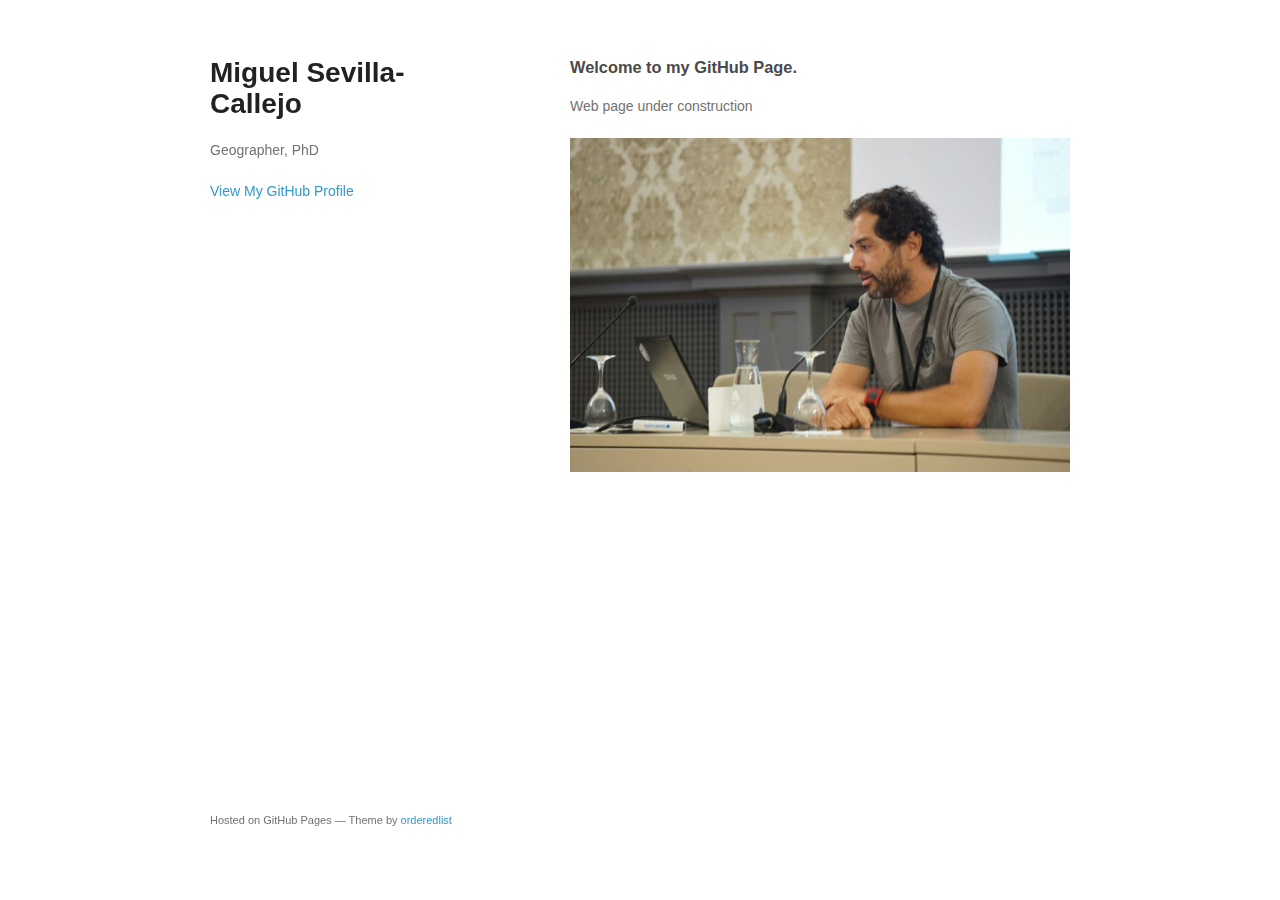
==== index.html @ 8512ef6a "testing" ====
<!doctype html>
<html>
  <head>
    <meta charset="utf-8">
    <meta http-equiv="X-UA-Compatible" content="chrome=1">
    <title>Miguel Sevilla-Callejo by @msevilla00</title>

    <link rel="stylesheet" href="stylesheets/styles.css">
    <link rel="stylesheet" href="stylesheets/github-light.css">
    <meta name="viewport" content="width=device-width">
    <!--[if lt IE 9]>
    <script src="//html5shiv.googlecode.com/svn/trunk/html5.js"></script>
    <![endif]-->
  </head>
  <body>
    <div class="wrapper">
      <header>
        <h1>Miguel Sevilla-Callejo</h1>
        <p>Geographer, PhD</p>


        <p class="view"><a href="https://github.com/msevilla00">View My GitHub Profile</a></p>

      </header>
      <section>
        <h3>
<a id="welcome-to-my-github-page" class="anchor" href="#welcome-to-my-github-page" aria-hidden="true"><span aria-hidden="true" class="octicon octicon-link"></span></a>Welcome to my GitHub Page.</h3>

<p>Web page under construction
<br>
<br>
<img src="./images/msc_wmes16_cc-by-sa_ppacheco.jpg" alt="MSC WMES16"></p>
      </section>
      <br>
      <br>
      <br>
      <br>
      <br>
      <br>
      <br>
      <br>
      <br>
      <footer>
        <p><small>Hosted on GitHub Pages &mdash; Theme by <a href="https://github.com/orderedlist">orderedlist</a></small></p>
      </footer>
    </div>
    <script src="javascripts/scale.fix.js"></script>
    
  </body>
</html>
---- stylesheets/styles.css ----
@font-face {
  font-family: 'Noto Sans';
  font-weight: 400;
  font-style: normal;
  src: url('../fonts/Noto-Sans-regular/Noto-Sans-regular.eot');
  src: url('../fonts/Noto-Sans-regular/Noto-Sans-regular.eot?#iefix') format('embedded-opentype'),
       local('Noto Sans'),
       local('Noto-Sans-regular'),
       url('../fonts/Noto-Sans-regular/Noto-Sans-regular.woff2') format('woff2'),
       url('../fonts/Noto-Sans-regular/Noto-Sans-regular.woff') format('woff'),
       url('../fonts/Noto-Sans-regular/Noto-Sans-regular.ttf') format('truetype'),
       url('../fonts/Noto-Sans-regular/Noto-Sans-regular.svg#NotoSans') format('svg');
}

@font-face {
  font-family: 'Noto Sans';
  font-weight: 700;
  font-style: normal;
  src: url('../fonts/Noto-Sans-700/Noto-Sans-700.eot');
  src: url('../fonts/Noto-Sans-700/Noto-Sans-700.eot?#iefix') format('embedded-opentype'),
       local('Noto Sans Bold'),
       local('Noto-Sans-700'),
       url('../fonts/Noto-Sans-700/Noto-Sans-700.woff2') format('woff2'),
       url('../fonts/Noto-Sans-700/Noto-Sans-700.woff') format('woff'),
       url('../fonts/Noto-Sans-700/Noto-Sans-700.ttf') format('truetype'),
       url('../fonts/Noto-Sans-700/Noto-Sans-700.svg#NotoSans') format('svg');
}

@font-face {
  font-family: 'Noto Sans';
  font-weight: 400;
  font-style: italic;
  src: url('../fonts/Noto-Sans-italic/Noto-Sans-italic.eot');
  src: url('../fonts/Noto-Sans-italic/Noto-Sans-italic.eot?#iefix') format('embedded-opentype'),
       local('Noto Sans Italic'),
       local('Noto-Sans-italic'),
       url('../fonts/Noto-Sans-italic/Noto-Sans-italic.woff2') format('woff2'),
       url('../fonts/Noto-Sans-italic/Noto-Sans-italic.woff') format('woff'),
       url('../fonts/Noto-Sans-italic/Noto-Sans-italic.ttf') format('truetype'),
       url('../fonts/Noto-Sans-italic/Noto-Sans-italic.svg#NotoSans') format('svg');
}

@font-face {
  font-family: 'Noto Sans';
  font-weight: 700;
  font-style: italic;
  src: url('../fonts/Noto-Sans-700italic/Noto-Sans-700italic.eot');
  src: url('../fonts/Noto-Sans-700italic/Noto-Sans-700italic.eot?#iefix') format('embedded-opentype'),
       local('Noto Sans Bold Italic'),
       local('Noto-Sans-700italic'),
       url('../fonts/Noto-Sans-700italic/Noto-Sans-700italic.woff2') format('woff2'),
       url('../fonts/Noto-Sans-700italic/Noto-Sans-700italic.woff') format('woff'),
       url('../fonts/Noto-Sans-700italic/Noto-Sans-700italic.ttf') format('truetype'),
       url('../fonts/Noto-Sans-700italic/Noto-Sans-700italic.svg#NotoSans') format('svg');
}

body {
  background-color: #fff;
  padding:50px;
  font: 14px/1.5 "Noto Sans", "Helvetica Neue", Helvetica, Arial, sans-serif;
  color:#727272;
  font-weight:400;
}

h1, h2, h3, h4, h5, h6 {
  color:#222;
  margin:0 0 20px;
}

p, ul, ol, table, pre, dl {
  margin:0 0 20px;
}

h1, h2, h3 {
  line-height:1.1;
}

h1 {
  font-size:28px;
}

h2 {
  color:#393939;
}

h3, h4, h5, h6 {
  color:#494949;
}

a {
  color:#39c;
  text-decoration:none;
}

a:hover {
  color:#069;
}

a small {
  font-size:11px;
  color:#777;
  margin-top:-0.3em;
  display:block;
}

a:hover small {
  color:#777;
}

.wrapper {
  width:860px;
  margin:0 auto;
}

blockquote {
  border-left:1px solid #e5e5e5;
  margin:0;
  padding:0 0 0 20px;
  font-style:italic;
}

code, pre {
  font-family:Monaco, Bitstream Vera Sans Mono, Lucida Console, Terminal, Consolas, Liberation Mono, DejaVu Sans Mono, Courier New, monospace;
  color:#333;
  font-size:12px;
}

pre {
  padding:8px 15px;
  background: #f8f8f8;
  border-radius:5px;
  border:1px solid #e5e5e5;
  overflow-x: auto;
}

table {
  width:100%;
  border-collapse:collapse;
}

th, td {
  text-align:left;
  padding:5px 10px;
  border-bottom:1px solid #e5e5e5;
}

dt {
  color:#444;
  font-weight:700;
}

th {
  color:#444;
}

img {
  max-width:100%;
}

header {
  width:270px;
  float:left;
  position:fixed;
  -webkit-font-smoothing:subpixel-antialiased;
}

header ul {
  list-style:none;
  height:40px;
  padding:0;
  background: #f4f4f4;
  border-radius:5px;
  border:1px solid #e0e0e0;
  width:270px;
}

header li {
  width:89px;
  float:left;
  border-right:1px solid #e0e0e0;
  height:40px;
}

header li:first-child a {
  border-radius:5px 0 0 5px;
}

header li:last-child a {
  border-radius:0 5px 5px 0;
}

header ul a {
  line-height:1;
  font-size:11px;
  color:#999;
  display:block;
  text-align:center;
  padding-top:6px;
  height:34px;
}

header ul a:hover {
  color:#999;
}

header ul a:active {
  background-color:#f0f0f0;
}

strong {
  color:#222;
  font-weight:700;
}

header ul li + li + li {
  border-right:none;
  width:89px;
}

header ul a strong {
  font-size:14px;
  display:block;
  color:#222;
}

section {
  width:500px;
  float:right;
  padding-bottom:50px;
}

small {
  font-size:11px;
}

hr {
  border:0;
  background:#e5e5e5;
  height:1px;
  margin:0 0 20px;
}

footer {
  width:270px;
  float:left;
  position:fixed;
  bottom:50px;
  -webkit-font-smoothing:subpixel-antialiased;
}

@media print, screen and (max-width: 960px) {

  div.wrapper {
    width:auto;
    margin:0;
  }

  header, section, footer {
    float:none;
    position:static;
    width:auto;
  }

  header {
    padding-right:320px;
  }

  section {
    border:1px solid #e5e5e5;
    border-width:1px 0;
    padding:20px 0;
    margin:0 0 20px;
  }

  header a small {
    display:inline;
  }

  header ul {
    position:absolute;
    right:50px;
    top:52px;
  }
}

@media print, screen and (max-width: 720px) {
  body {
    word-wrap:break-word;
  }

  header {
    padding:0;
  }

  header ul, header p.view {
    position:static;
  }

  pre, code {
    word-wrap:normal;
  }
}

@media print, screen and (max-width: 480px) {
  body {
    padding:15px;
  }

  header ul {
    width:99%;
  }

  header li, header ul li + li + li {
    width:33%;
  }
}

@media print {
  body {
    padding:0.4in;
    font-size:12pt;
    color:#444;
  }
}
---- stylesheets/github-light.css ----
/*
The MIT License (MIT)

Copyright (c) 2016 GitHub, Inc.

Permission is hereby granted, free of charge, to any person obtaining a copy
of this software and associated documentation files (the "Software"), to deal
in the Software without restriction, including without limitation the rights
to use, copy, modify, merge, publish, distribute, sublicense, and/or sell
copies of the Software, and to permit persons to whom the Software is
furnished to do so, subject to the following conditions:

The above copyright notice and this permission notice shall be included in all
copies or substantial portions of the Software.

THE SOFTWARE IS PROVIDED "AS IS", WITHOUT WARRANTY OF ANY KIND, EXPRESS OR
IMPLIED, INCLUDING BUT NOT LIMITED TO THE WARRANTIES OF MERCHANTABILITY,
FITNESS FOR A PARTICULAR PURPOSE AND NONINFRINGEMENT. IN NO EVENT SHALL THE
AUTHORS OR COPYRIGHT HOLDERS BE LIABLE FOR ANY CLAIM, DAMAGES OR OTHER
LIABILITY, WHETHER IN AN ACTION OF CONTRACT, TORT OR OTHERWISE, ARISING FROM,
OUT OF OR IN CONNECTION WITH THE SOFTWARE OR THE USE OR OTHER DEALINGS IN THE
SOFTWARE.

*/

.pl-c /* comment */ {
  color: #969896;
}

.pl-c1 /* constant, variable.other.constant, support, meta.property-name, support.constant, support.variable, meta.module-reference, markup.raw, meta.diff.header */,
.pl-s .pl-v /* string variable */ {
  color: #0086b3;
}

.pl-e /* entity */,
.pl-en /* entity.name */ {
  color: #795da3;
}

.pl-smi /* variable.parameter.function, storage.modifier.package, storage.modifier.import, storage.type.java, variable.other */,
.pl-s .pl-s1 /* string source */ {
  color: #333;
}

.pl-ent /* entity.name.tag */ {
  color: #63a35c;
}

.pl-k /* keyword, storage, storage.type */ {
  color: #a71d5d;
}

.pl-s /* string */,
.pl-pds /* punctuation.definition.string, string.regexp.character-class */,
.pl-s .pl-pse .pl-s1 /* string punctuation.section.embedded source */,
.pl-sr /* string.regexp */,
.pl-sr .pl-cce /* string.regexp constant.character.escape */,
.pl-sr .pl-sre /* string.regexp source.ruby.embedded */,
.pl-sr .pl-sra /* string.regexp string.regexp.arbitrary-repitition */ {
  color: #183691;
}

.pl-v /* variable */ {
  color: #ed6a43;
}

.pl-id /* invalid.deprecated */ {
  color: #b52a1d;
}

.pl-ii /* invalid.illegal */ {
  color: #f8f8f8;
  background-color: #b52a1d;
}

.pl-sr .pl-cce /* string.regexp constant.character.escape */ {
  font-weight: bold;
  color: #63a35c;
}

.pl-ml /* markup.list */ {
  color: #693a17;
}

.pl-mh /* markup.heading */,
.pl-mh .pl-en /* markup.heading entity.name */,
.pl-ms /* meta.separator */ {
  font-weight: bold;
  color: #1d3e81;
}

.pl-mq /* markup.quote */ {
  color: #008080;
}

.pl-mi /* markup.italic */ {
  font-style: italic;
  color: #333;
}

.pl-mb /* markup.bold */ {
  font-weight: bold;
  color: #333;
}

.pl-md /* markup.deleted, meta.diff.header.from-file */ {
  color: #bd2c00;
  background-color: #ffecec;
}

.pl-mi1 /* markup.inserted, meta.diff.header.to-file */ {
  color: #55a532;
  background-color: #eaffea;
}

.pl-mdr /* meta.diff.range */ {
  font-weight: bold;
  color: #795da3;
}

.pl-mo /* meta.output */ {
  color: #1d3e81;
}
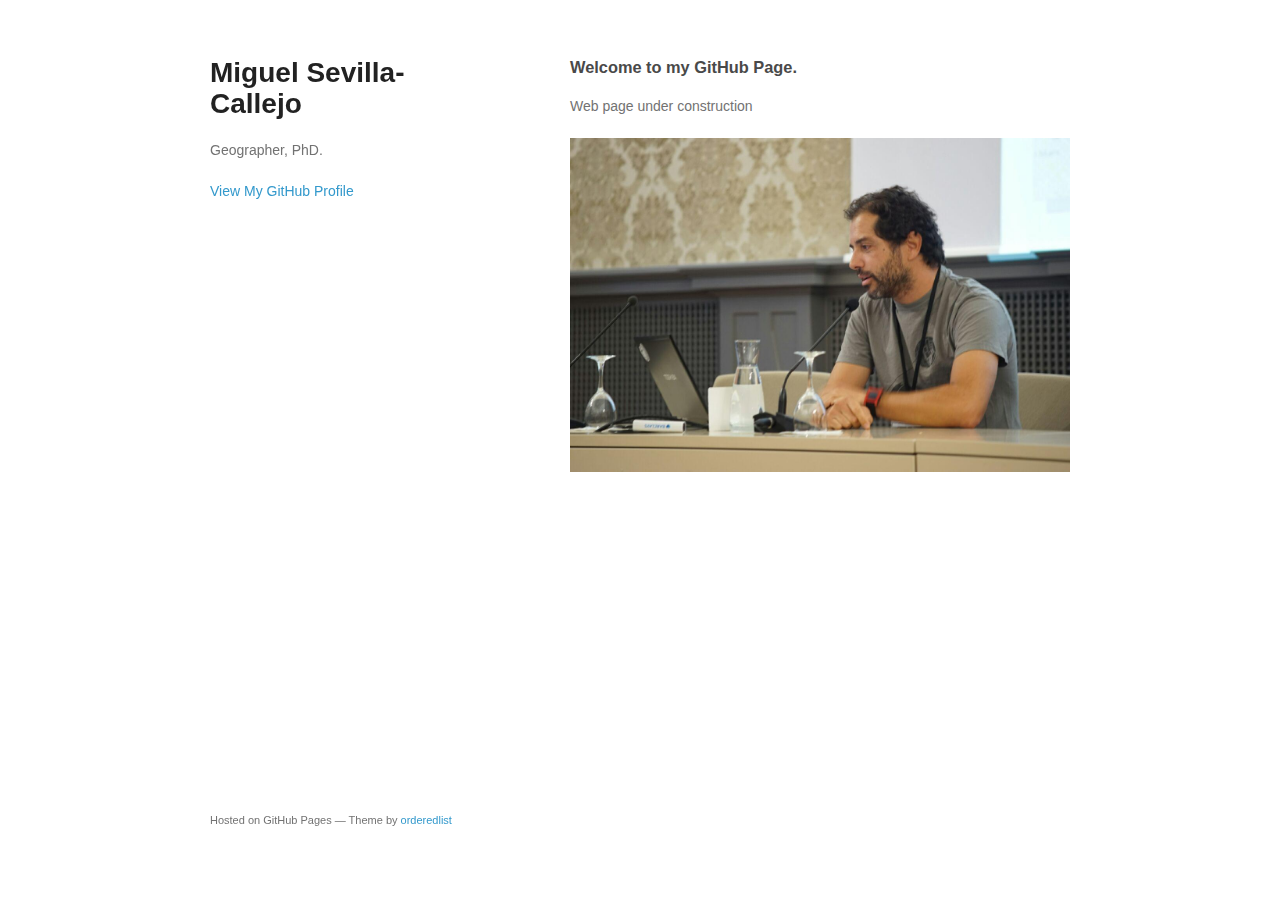
==== commit a6d97dfe: "testing" ====
--- a/index.html
+++ b/index.html
@@ -16,7 +16,7 @@
     <div class="wrapper">
       <header>
         <h1>Miguel Sevilla-Callejo</h1>
-        <p>Geographer, PhD</p>
+        <p>Geographer, PhD.</p>
 
 
         <p class="view"><a href="https://github.com/msevilla00">View My GitHub Profile</a></p>
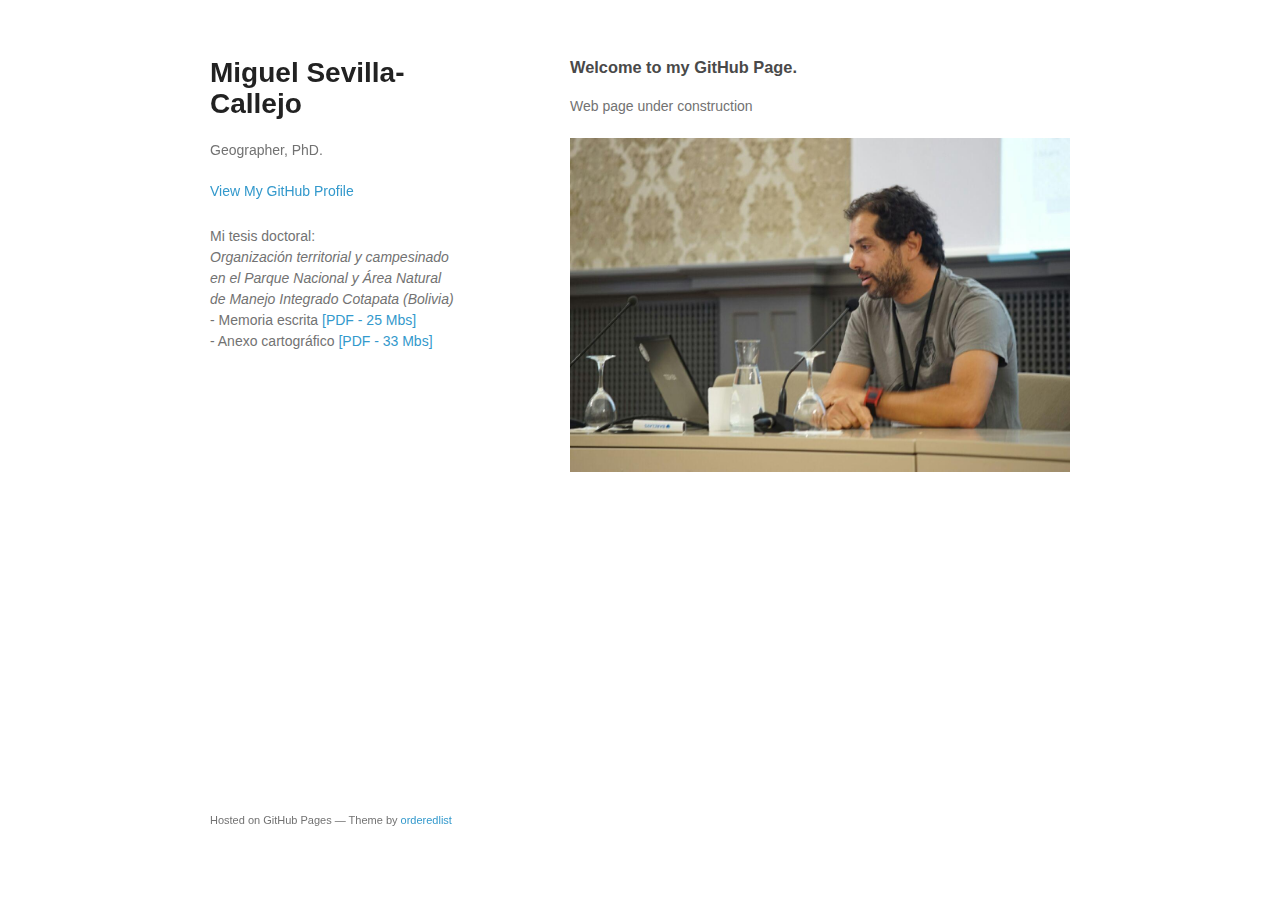
==== commit b83580d7: "Update index.html" ====
--- a/index.html
+++ b/index.html
@@ -1,35 +1,30 @@
-<!doctype html>
+<!DOCTYPE html>
 <html>
   <head>
-    <meta charset="utf-8">
+    <meta content="text/html; charset=utf-8" http-equiv="content-type">
     <meta http-equiv="X-UA-Compatible" content="chrome=1">
-    <title>Miguel Sevilla-Callejo by @msevilla00</title>
-
+    <title>Personal web page of Miguel Sevilla-Callejo @msevilla00</title>
     <link rel="stylesheet" href="stylesheets/styles.css">
     <link rel="stylesheet" href="stylesheets/github-light.css">
     <meta name="viewport" content="width=device-width">
     <!--[if lt IE 9]>
-    <script src="//html5shiv.googlecode.com/svn/trunk/html5.js"></script>
-    <![endif]-->
+    <script src="//html5shiv.googlecode.com/svn/trunk/html5.js"></script>    <![endif]-->
   </head>
   <body>
     <div class="wrapper">
       <header>
         <h1>Miguel Sevilla-Callejo</h1>
         <p>Geographer, PhD.</p>
-
-
-        <p class="view"><a href="https://github.com/msevilla00">View My GitHub Profile</a></p>
-
+        <p class="view"><a href="https://github.com/msevilla00">View My GitHub
+            Profile</a></p>
       </header>
       <section>
-        <h3>
-<a id="welcome-to-my-github-page" class="anchor" href="#welcome-to-my-github-page" aria-hidden="true"><span aria-hidden="true" class="octicon octicon-link"></span></a>Welcome to my GitHub Page.</h3>
-
-<p>Web page under construction
-<br>
-<br>
-<img src="./images/msc_wmes16_cc-by-sa_ppacheco.jpg" alt="MSC WMES16"></p>
+        <h3> <a id="welcome-to-my-github-page" class="anchor" href="#welcome-to-my-github-page"
+            aria-hidden="true"><span aria-hidden="true" class="octicon octicon-link"></span></a>Welcome
+          to my GitHub Page.</h3>
+        <p>Web page under construction <br>
+          <br>
+          <img src="./images/msc_wmes16_cc-by-sa_ppacheco.jpg" alt="MSC WMES16"></p>
       </section>
       <br>
       <br>
@@ -39,12 +34,18 @@
       <br>
       <br>
       <br>
-      <br>
+      Mi tesis doctoral:<br>
+      <i>Organización territorial y campesinado<br>
+        en el Parque Nacional y Área Natural<br>
+        de Manejo Integrado Cotapata (Bolivia)<br>
+      </i>- Memoria escrita <a target="_blank" title="memoria escrita" href="./tesis/MSC2010_Organizacion_territorial_y_campesinado_en_PNANMI_Cotapata_Bolivia.pdf">[PDF
+        - 25 Mbs]</a><br>
+      - Anexo cartográfico <a target="_blank" title="Anexo cartográfico" href="./tesis/MSC2010_Atlas_PNANMI_Cotapata.pdf">[PDF
+        - 33 Mbs]</a><br>
       <footer>
-        <p><small>Hosted on GitHub Pages &mdash; Theme by <a href="https://github.com/orderedlist">orderedlist</a></small></p>
+        <p><small>Hosted on GitHub Pages — Theme by <a href="https://github.com/orderedlist">orderedlist</a></small></p>
       </footer>
     </div>
     <script src="javascripts/scale.fix.js"></script>
-    
   </body>
 </html>
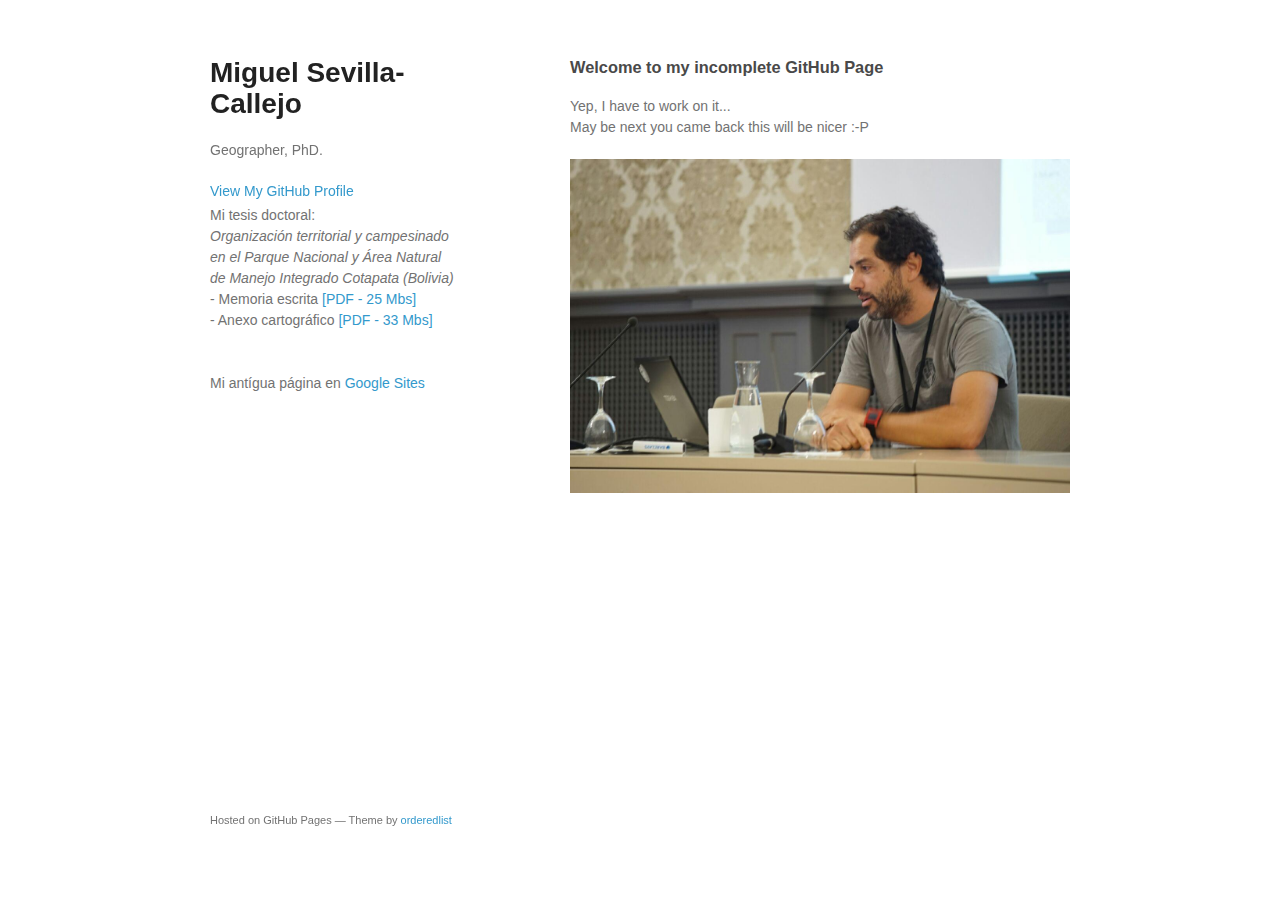
==== commit ccdac57d: "actualizado index con enlace a página antigua" ====
--- a/index.html
+++ b/index.html
@@ -21,12 +21,12 @@
       <section>
         <h3> <a id="welcome-to-my-github-page" class="anchor" href="#welcome-to-my-github-page"
             aria-hidden="true"><span aria-hidden="true" class="octicon octicon-link"></span></a>Welcome
-          to my GitHub Page.</h3>
-        <p>Web page under construction <br>
+          to my incomplete GitHub Page</h3>
+        <p>Yep, I have to work on it...<br>
+          May be next you came back this will be nicer :-P <br>
           <br>
           <img src="./images/msc_wmes16_cc-by-sa_ppacheco.jpg" alt="MSC WMES16"></p>
       </section>
-      <br>
       <br>
       <br>
       <br>
@@ -42,6 +42,11 @@
         - 25 Mbs]</a><br>
       - Anexo cartográfico <a target="_blank" title="Anexo cartográfico" href="./tesis/MSC2010_Atlas_PNANMI_Cotapata.pdf">[PDF
         - 33 Mbs]</a><br>
+        <br>
+        <br>
+        Mi antígua página en <a target="_blank" title="Google Sites" href="https://sites.google.com/site/msevilla00/">Google Sites</a><br>
+        <br>
+        <br>
       <footer>
         <p><small>Hosted on GitHub Pages — Theme by <a href="https://github.com/orderedlist">orderedlist</a></small></p>
       </footer>
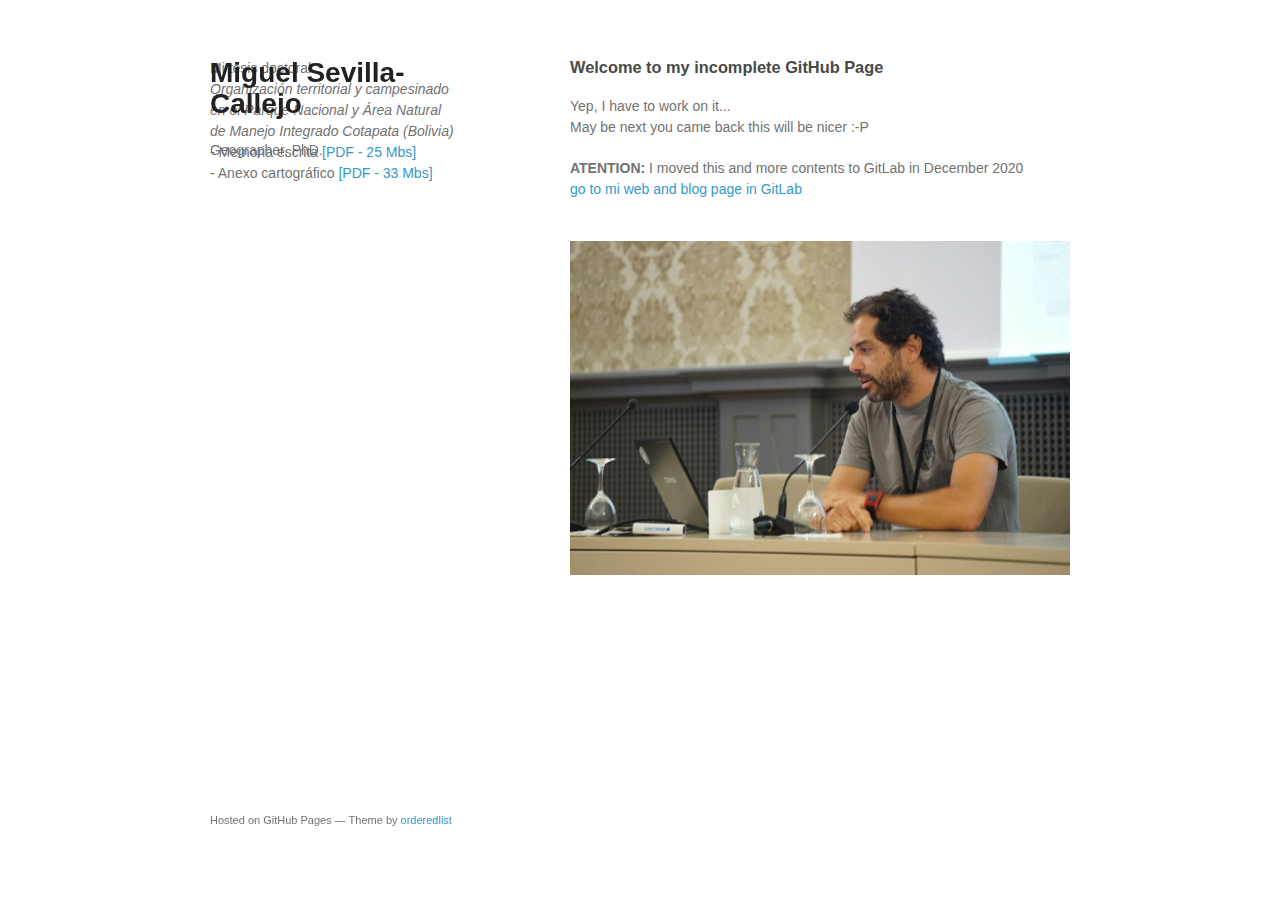
==== commit 604d6b39: "Web uptated added note to move to GitLab Pages" ====
--- a/index.html
+++ b/index.html
@@ -15,25 +15,25 @@
       <header>
         <h1>Miguel Sevilla-Callejo</h1>
         <p>Geographer, PhD.</p>
-        <p class="view"><a href="https://github.com/msevilla00">View My GitHub
-            Profile</a></p>
+<!--         <p class="view"><a href="https://github.com/msevilla00">View My GitHub
+            Profile</a></p> -->
       </header>
       <section>
         <h3> <a id="welcome-to-my-github-page" class="anchor" href="#welcome-to-my-github-page"
             aria-hidden="true"><span aria-hidden="true" class="octicon octicon-link"></span></a>Welcome
           to my incomplete GitHub Page</h3>
         <p>Yep, I have to work on it...<br>
-          May be next you came back this will be nicer :-P <br>
+          May be next you came back this will be nicer :-P
+
+          <p class="view"><b> ATENTION:</b> I moved this and more contents to GitLab in December 2020
+            <br>
+            <a href="https://msevilla00.gitlab.io"> go to mi web and blog page in GitLab</a></p>
+
           <br>
           <img src="./images/msc_wmes16_cc-by-sa_ppacheco.jpg" alt="MSC WMES16"></p>
       </section>
-      <br>
-      <br>
-      <br>
-      <br>
-      <br>
-      <br>
-      <br>
+      
+      <p>
       Mi tesis doctoral:<br>
       <i>Organización territorial y campesinado<br>
         en el Parque Nacional y Área Natural<br>
@@ -42,11 +42,11 @@
         - 25 Mbs]</a><br>
       - Anexo cartográfico <a target="_blank" title="Anexo cartográfico" href="./tesis/MSC2010_Atlas_PNANMI_Cotapata.pdf">[PDF
         - 33 Mbs]</a><br>
-        <br>
-        <br>
+      </p>
+<!--       <p>
         Mi antígua página en <a target="_blank" title="Google Sites" href="https://sites.google.com/site/msevilla00/">Google Sites</a><br>
-        <br>
-        <br>
+      </p> -->
+
       <footer>
         <p><small>Hosted on GitHub Pages — Theme by <a href="https://github.com/orderedlist">orderedlist</a></small></p>
       </footer>
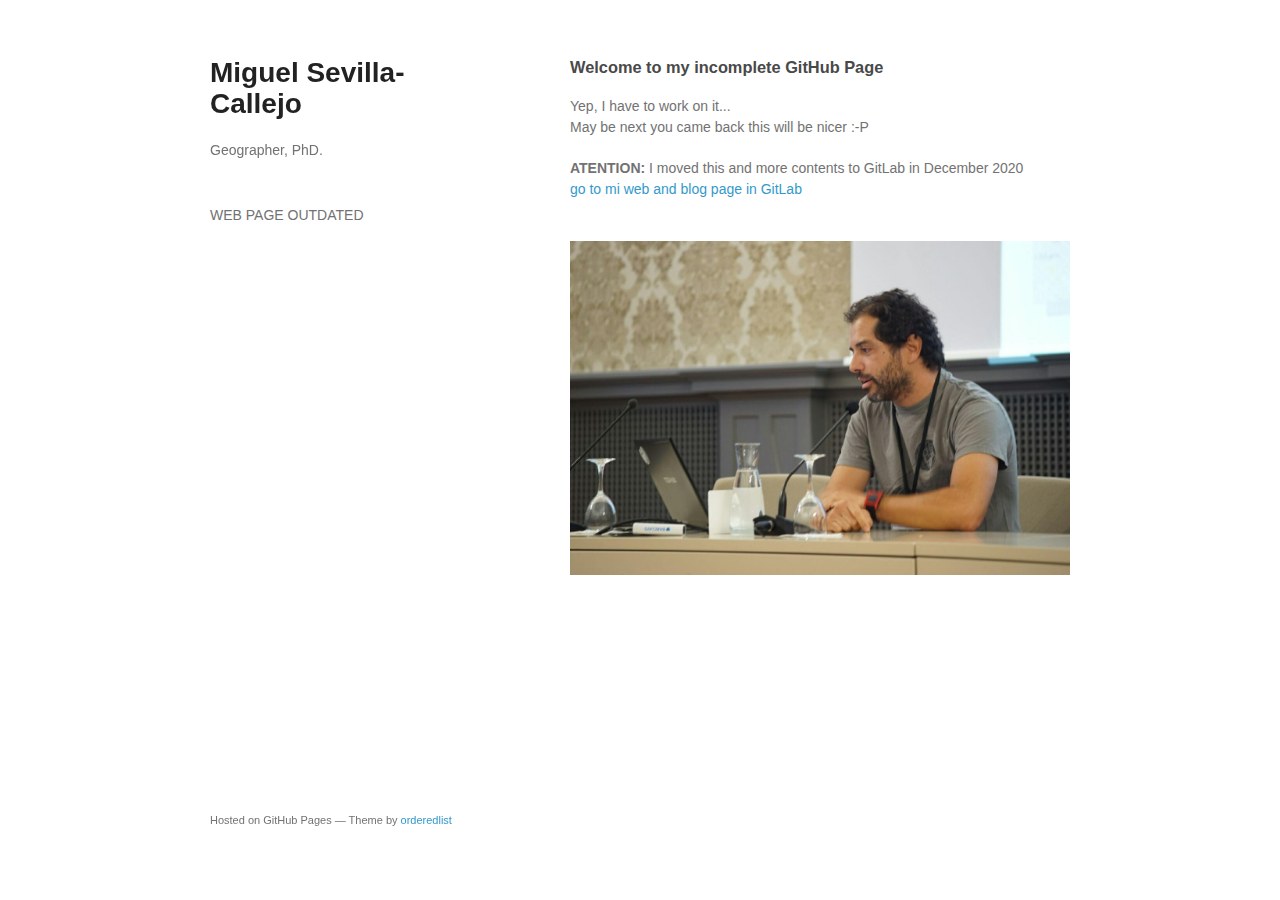
==== commit 87c365f8: "index updated" ====
--- a/index.html
+++ b/index.html
@@ -33,6 +33,21 @@
           <img src="./images/msc_wmes16_cc-by-sa_ppacheco.jpg" alt="MSC WMES16"></p>
       </section>
       
+<br>
+<br>
+<br>
+<br>
+<br>
+<br>
+<br>
+
+
+<p>WEB PAGE OUTDATED</p>
+
+<br>
+<br>
+
+<!-- 
       <p>
       Mi tesis doctoral:<br>
       <i>Organización territorial y campesinado<br>
@@ -43,7 +58,7 @@
       - Anexo cartográfico <a target="_blank" title="Anexo cartográfico" href="./tesis/MSC2010_Atlas_PNANMI_Cotapata.pdf">[PDF
         - 33 Mbs]</a><br>
       </p>
-<!--       <p>
+      <p>
         Mi antígua página en <a target="_blank" title="Google Sites" href="https://sites.google.com/site/msevilla00/">Google Sites</a><br>
       </p> -->
 
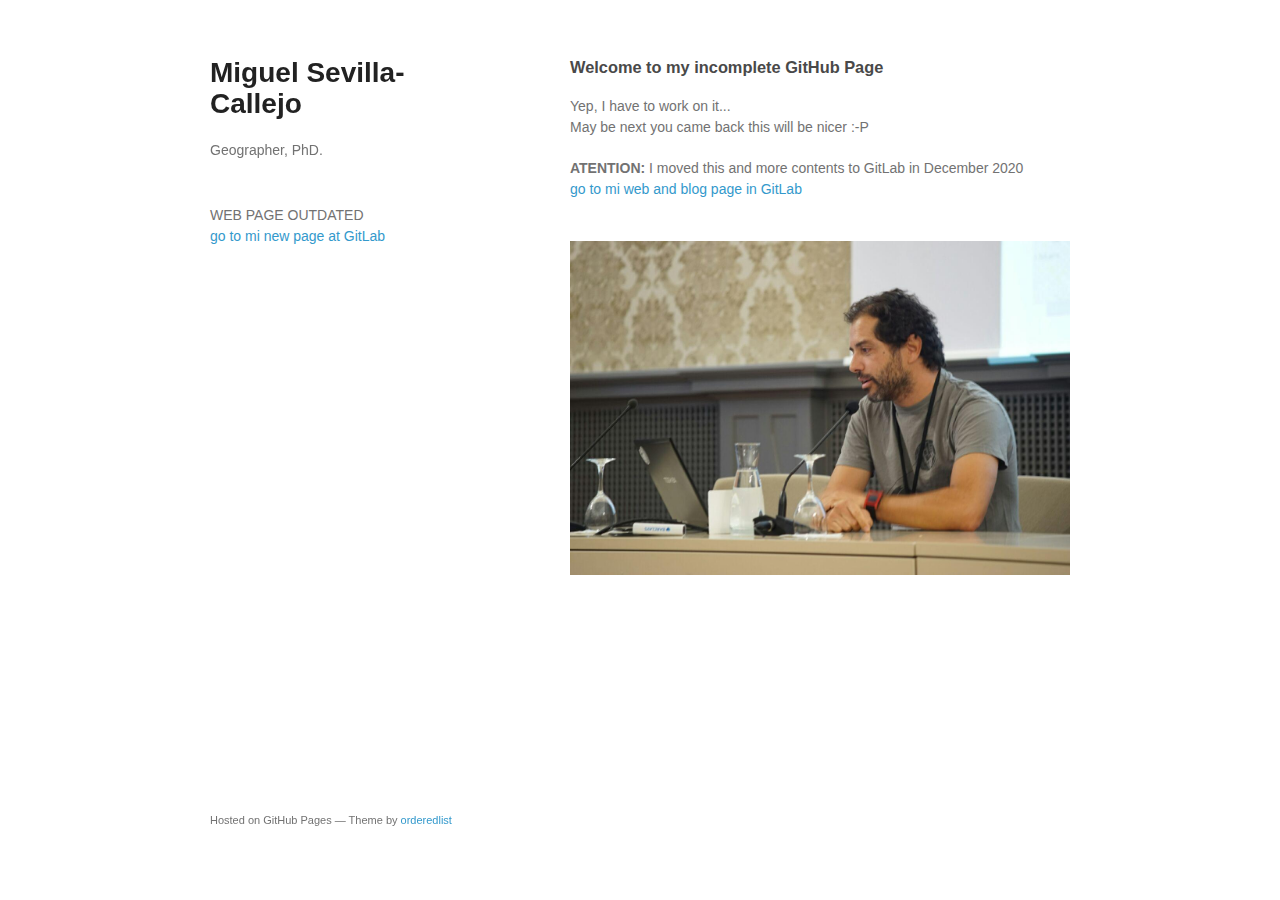
==== commit 209480fb: "index updated" ====
--- a/index.html
+++ b/index.html
@@ -42,7 +42,12 @@
 <br>
 
 
-<p>WEB PAGE OUTDATED</p>
+<p>WEB PAGE OUTDATED
+
+  <br>
+  <a href="https://msevilla00.gitlab.io"> go to mi new page at GitLab</a>
+
+</p>
 
 <br>
 <br>
